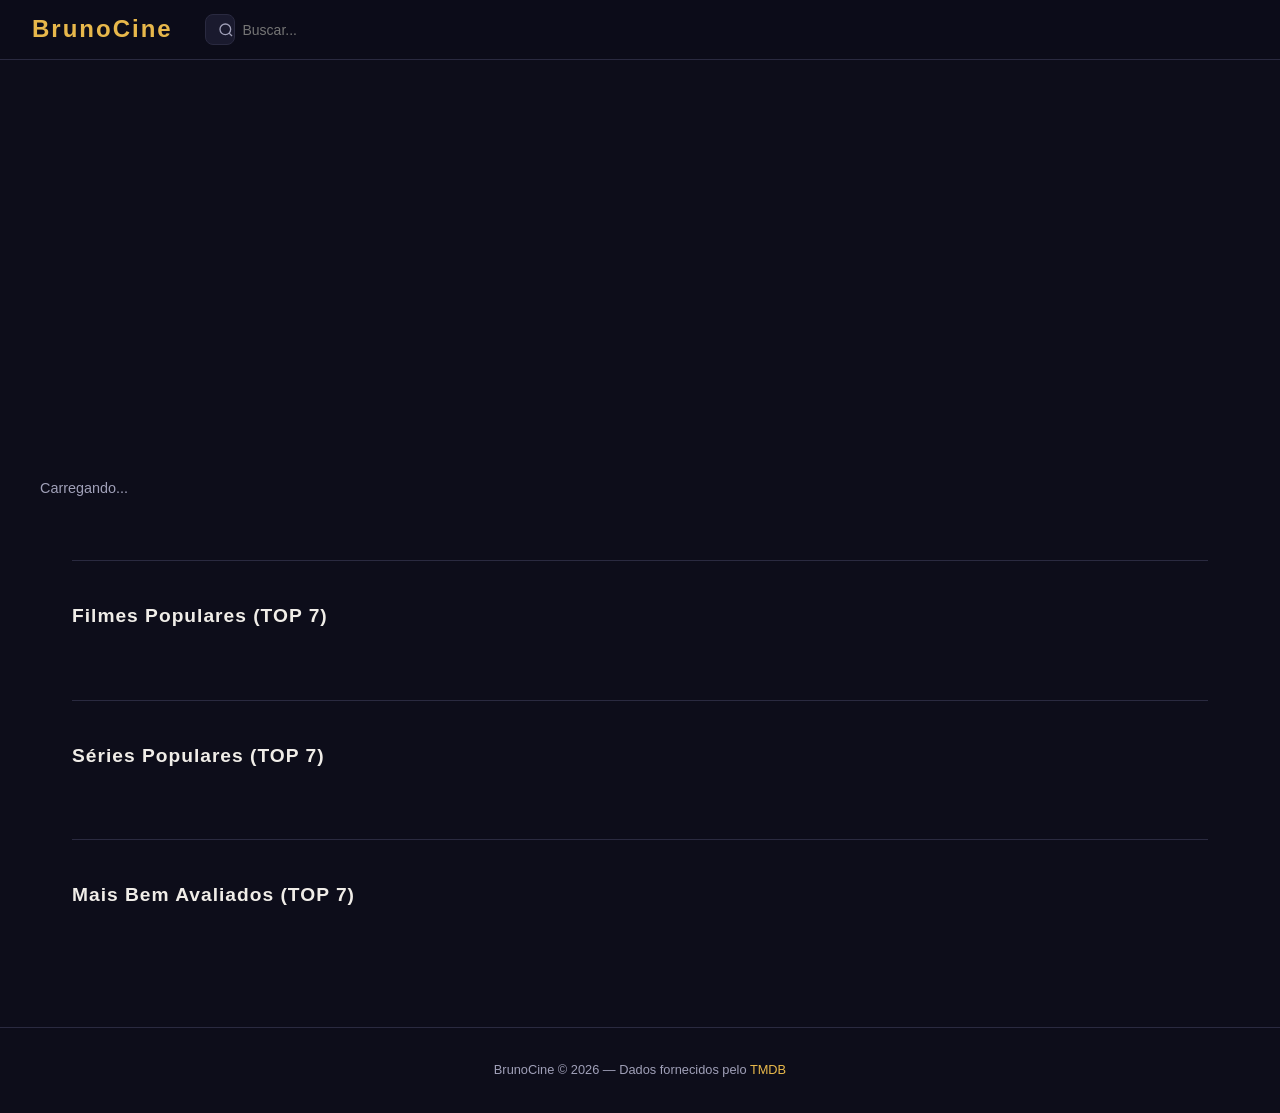
==== detalhes.html @ f6cbcada "att1" ====
<!DOCTYPE html>
<html lang="pt-BR">

<head>
    <meta charset="UTF-8">
    <meta name="viewport" content="width=device-width, initial-scale=1.0">
    <title>BrunoCine — Detalhes</title>
    <link rel="stylesheet" href="style.css">
</head>

<body>

    <nav class="navbar">
        <a class="logo" href="index.html">BrunoCine</a>
        <div class="search-box">
            <svg xmlns="http://www.w3.org/2000/svg" width="16" height="16" viewBox="0 0 24 24" fill="none"
                stroke="currentColor" stroke-width="2">
                <circle cx="11" cy="11" r="8" />
                <line x1="21" y1="21" x2="16.65" y2="16.65" />
            </svg>
            <input type="text" id="search-input" placeholder="Buscar...">
        </div>
    </nav>

    <div class="search-results" id="search-results"></div>

    <!-- CONTEÚDO PRINCIPAL DA PÁGINA DE DETALHES -->
    <!-- NÃO mude id="detalhes-wrap" — o JS cria TODO o conteúdo aqui dentro -->
    <!-- Você não coloca nada dentro dessa div manualmente -->
    <!-- Para mudar o layout dos detalhes, edite o detalhes.js na função montarDetalhes() -->
    <div id="detalhes-wrap">
        <p class="carregando" style="text-align:center; padding: 5rem;">Carregando...</p>
    </div>

    <footer>
        <p>BrunoCine &copy; <span id="ano-atual"></span> — Dados: <a href="https://www.themoviedb.org" target="_blank">TMDB</a></p>
    </footer>

    <script src="js/app.js"></script>
    <script src="js/detalhes.js"></script>

</body>

</html>
---- style.css ----
/* ================================================
   style.css — Estilos do BrunoCine
   ================================================
   CSS é uma linguagem de ESTILO.
   Aqui a gente diz: "esse elemento tem essa cor, esse tamanho..."
   A sintaxe é sempre: seletor { propriedade: valor; }
*/

/* ── VARIÁVEIS (Custom Properties) ──────────────
   CSS permite criar "variáveis" com -- na frente.
   Elas ficam dentro de :root (que representa a página toda).
   Vantagem: se quiser mudar a cor principal, muda só aqui.
*/
:root {
  --cor-fundo: #0d0d1a; /* fundo escuro da página */
  --cor-fundo2: #1a1a2e; /* fundo dos cards e seções */
  --cor-texto: #f0ede8; /* cor do texto principal */
  --cor-texto2: #a0a0b8; /* texto secundário (datas, notas) */
  --cor-dourado: #e8b84b; /* cor de destaque dourada */
  --cor-borda: #2a2a40; /* bordas sutis */
}

/* ── RESET BÁSICO ────────────────────────────────
   Por padrão, navegadores adicionam margens e paddings em certos elementos.
   Zeramos isso pra ter controle total.
*/ 
* {
  margin: 0;
  padding: 0;
  box-sizing: border-box; /* faz o padding não aumentar o tamanho do elemento */
}

body {
  background-color: var(--cor-fundo);
  color: var(--cor-texto);
  font-family: sans-serif; /* fonte genérica — funciona em qualquer sistema */
  line-height: 1.6; /* espaço entre linhas (legibilidade) */
}

a {
  text-decoration: none; /* remove o sublinhado padrão dos links */
  color: inherit; /* herda a cor do elemento pai */
}

img {
  display: block; /* imagens por padrão são inline, isso remove espaço extra embaixo */
  max-width: 100%; /* imagem nunca ultrapassa o tamanho do container */
}

/* ── NAVBAR ──────────────────────────────────────
   position: sticky faz a navbar ficar "colada" no topo enquanto você rola a página.
   É diferente de fixed: sticky respeita o fluxo do documento.
*/
.navbar {
  position: sticky;
  top: 0;
  z-index: 100; /* fica por cima de outros elementos */
  background-color: rgba(13, 13, 26, 0.95); /* fundo semitransparente */
  border-bottom: 1px solid var(--cor-borda);
  padding: 0 2rem;
  height: 60px;

  /* Flexbox: organiza os filhos em linha */
  display: flex;
  align-items: center; /* centraliza verticalmente */
  gap: 2rem; /* espaço entre os itens */
}

.logo {
  font-size: 1.5rem;
  font-weight: bold;
  color: var(--cor-dourado);
  letter-spacing: 2px;
}

/* Remove os bolinhas da lista */
.nav-links {
  list-style: none;
  display: flex;
  gap: 0.5rem;
  flex: 1; /* ocupa o espaço disponível, empurrando a busca pra direita */
}

.nav-links a {
  padding: 0.35rem 0.8rem;
  border-radius: 6px;
  font-size: 0.9rem;
  color: var(--cor-texto2);
  transition: all 0.2s; /* animação suave no hover */
}

.nav-links a:hover,
.nav-links a.active {
  color: var(--cor-dourado);
  background-color: rgba(232, 184, 75, 0.1);
}

/* ── BARRA DE BUSCA ──────────────────────────────*/
.search-box {
  display: flex;
  width: 30px;
  align-items: center;
  gap: 0.5rem;
  background: var(--cor-fundo2);
  border: 1px solid var(--cor-borda);
  border-radius: 8px;
  padding: 0.4rem 0.8rem;
}

.search-box:focus-within {
  /* focus-within ativa quando qualquer filho está em foco */
  border-color: var(--cor-dourado);
}

.search-box input {
  background: none;
  border: none;
  outline: none;
  color: var(--cor-texto);
  font-size: 0.875rem;
  width: 180px;
}

.search-box svg {
  color: var(--cor-texto2);
  flex-shrink: 0; /* não encolhe o ícone */
}

/* ── RESULTADOS DA BUSCA ─────────────────────────*/
.search-results {
  position: fixed; /* fica em cima de tudo, fora do fluxo */
  top: 68px;
  right: 2rem;
  width: 320px;
  background: var(--cor-fundo2);
  border: 1px solid var(--cor-borda);
  border-radius: 10px;
  z-index: 200;
  overflow: hidden;
  display: none; /* começa escondido — o JS mostra quando precisa */
}

.resultado-item {
  display: flex;
  align-items: center;
  gap: 0.75rem;
  padding: 0.6rem 0.9rem;
  border-bottom: 1px solid var(--cor-borda);
  transition: background 0.15s;
}

.resultado-item:last-child {
  border-bottom: none;
}
.resultado-item:hover {
  background: rgba(255, 255, 255, 0.05);
}

.resultado-item img {
  width: 36px;
  height: 54px;
  object-fit: cover; /* recorta a imagem mantendo proporção */
  border-radius: 4px;
}

.resultado-titulo {
  font-size: 0.85rem;
  font-weight: 500;
}

.resultado-tipo {
  font-size: 0.75rem;
  color: var(--cor-texto2);
  margin-top: 2px;
}

.busca-msg {
  padding: 1rem;
  text-align: center;
  font-size: 0.85rem;
  color: var(--cor-texto2);
}

/* ── HERO ────────────────────────────────────────
   O hero é a área de destaque no topo.
   background-size: cover faz a imagem cobrir toda a área.
*/
.hero {
  height: 500px;
  background-size: cover;
  background-position: center;
  position: relative;

  display: flex;
  align-items: flex-end; /* coloca o conteúdo na parte de baixo */
}

/* Gradiente escuro sobre a imagem para o texto ficar legível */
.hero::after {
  content: ""; /* pseudo-elemento precisa de content */
  position: absolute;
  inset: 0; /* equivale a top:0; right:0; bottom:0; left:0 */
  background: linear-gradient(
    to top,
    rgba(13, 13, 26, 1) 0%,
    rgba(13, 13, 26, 0.3) 100%
  );
}

/* O conteúdo do hero precisa ficar acima do gradiente */
.hero-info {
  position: relative;
  z-index: 1; /* fica acima do ::after */
  padding: 2.5rem;
  max-width: 600px;
}

.hero-tag {
  display: inline-block;
  background: var(--cor-dourado);
  color: #000;
  font-size: 0.7rem;
  font-weight: bold;
  letter-spacing: 1px;
  padding: 3px 10px;
  border-radius: 4px;
  margin-bottom: 0.75rem;
}

.hero-info h1 {
  font-size: 2.5rem;
  line-height: 1.1;
  margin-bottom: 0.75rem;
}

.hero-info p {
  font-size: 0.9rem;
  color: var(--cor-texto2);
  margin-bottom: 1.25rem;

  /* Limita o texto a 3 linhas e coloca "..." no final */
  display: -webkit-box;
  -webkit-line-clamp: 3;
  line-clamp: text;
  -webkit-box-orient: vertical;
  overflow: hidden;
}

.btn-hero {
  display: inline-block;
  background: var(--cor-dourado);
  color: #000;
  font-weight: bold;
  font-size: 0.875rem;
  padding: 0.6rem 1.4rem;
  border-radius: 7px;
  transition: opacity 0.2s;
}

.btn-hero:hover {
  opacity: 0.85;
}

/* ── CONTAINER ───────────────────────────────────
   Limita a largura do conteúdo e centraliza.
   É uma prática comum em todo site.
*/
.container {
  max-width: 1200px;
  margin: 0 auto; /* centraliza horizontalmente */
  padding: 0 2rem;
}

/* ── SEÇÕES ──────────────────────────────────────*/
.section {
  padding: 2.5rem 0;
  border-top: 1px solid var(--cor-borda);
}

.section-header {
  display: flex;
  justify-content: space-between; /* título na esquerda, link na direita */
  align-items: baseline;
  margin-bottom: 1.25rem;
}

.section-header h2 {
  font-size: 1.2rem;
  letter-spacing: 1px;
}

.section-header a {
  font-size: 0.8rem;
  color: var(--cor-dourado);
}

/* ── CARDS ROW ───────────────────────────────────
   overflow-x: auto cria scroll horizontal.
   Assim você pode mostrar muitos cards sem quebrar o layout.
*/
.cards-row {
  display: flex;
  gap: 1rem;
  overflow-x: auto;
  padding-bottom: 0.5rem;

  /* Esconde a barra de scroll (visual apenas, scroll ainda funciona) */
  scrollbar-width: none;
}
.cards-row::-webkit-scrollbar {
  display: none;
}

/* ── CARD ────────────────────────────────────────*/
.card {
  flex: 0 0 150px; /* não encolhe nem cresce, fica fixo em 150px */
  background: var(--cor-fundo2);
  border-radius: 10px;
  overflow: hidden;
  border: 1px solid var(--cor-borda);
  transition: transform 0.2s; /* animação de hover */
  display: block;
}

.card:hover {
  transform: translateY(-5px); /* sobe 5px no hover */
}

.card img {
  width: 100%;
  aspect-ratio: 2/3; /* proporção poster (largura:altura) */
  object-fit: cover;
  background: var(--cor-borda);
}

.card-info {
  padding: 0.6rem 0.75rem;
}

.card-titulo {
  font-size: 0.8rem;
  font-weight: 500;

  /* Corta o texto em 1 linha com "..." */
  white-space: nowrap;
  overflow: hidden;
  text-overflow: ellipsis;
}

.card-ano {
  font-size: 0.72rem;
  color: var(--cor-texto2);
  margin-top: 3px;
}

.detalhe-poster {
  width: 300px;
  border-radius: 10px;
  background: var(--cor-borda);
}

/* ── RODAPÉ ──────────────────────────────────────*/
footer {
  text-align: center;
  padding: 2rem;
  margin-top: 3rem;
  border-top: 1px solid var(--cor-borda);
  font-size: 0.8rem;
  color: var(--cor-texto2);
}

footer a {
  color: var(--cor-dourado);
}
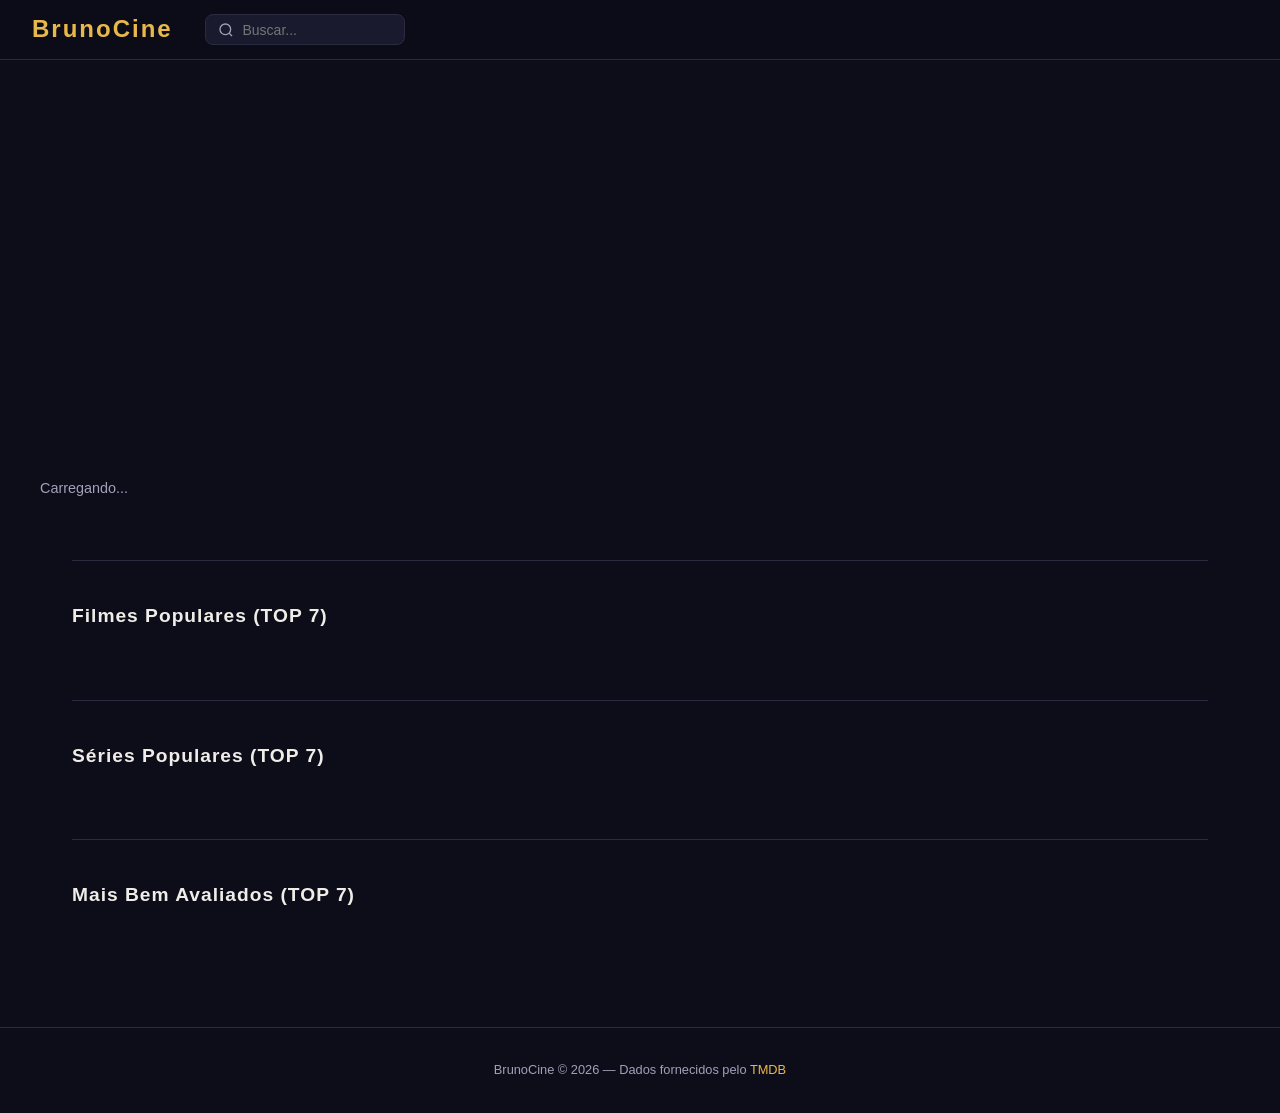
==== commit ef86b4e5: "att2" ====
--- a/detalhes.html
+++ b/detalhes.html
@@ -6,6 +6,161 @@
     <meta name="viewport" content="width=device-width, initial-scale=1.0">
     <title>BrunoCine — Detalhes</title>
     <link rel="stylesheet" href="style.css">
+
+    <style>
+
+        nav {
+            margin-bottom: 10px;
+        }
+        /* BOTÃO VOLTAR */
+        .btn-voltar {
+            display: inline-block;
+            margin-bottom: 2rem;
+            text-decoration: none;
+            color: #fff;
+            background: #222;
+            padding: 0.5rem 1rem;
+            border-radius: 6px;
+        }
+
+        /* GRID PRINCIPAL */
+        .detalhe-grid {
+            display: grid;
+            grid-template-columns: 250px 1fr;
+            gap: 2rem;
+        }
+
+        /* POSTER */
+        .detalhe-poster {
+            width: 100%;
+            border-radius: 10px;
+        }
+
+        /* INFO */
+        .detalhe-info {
+            display: flex;
+            flex-direction: column;
+            gap: 1rem;
+        }
+
+        .detalhe-titulo {
+            font-size: 2rem;
+        }
+
+        .detalhe-tagline {
+            font-style: italic;
+            color: #aaa;
+        }
+
+        .detalhe-meta {
+            display: flex;
+            gap: 1rem;
+            color: #ccc;
+        }
+
+        .detalhe-generos {
+            display: flex;
+            gap: 0.5rem;
+            flex-wrap: wrap;
+        }
+
+        .genero {
+            background: #222;
+            padding: 0.3rem 0.6rem;
+            border-radius: 5px;
+            font-size: 0.8rem;
+        }
+
+        .detalhe-overview {
+            line-height: 1.6;
+            color: #ddd;
+        }
+
+        /* SEÇÕES */
+        .detalhe-secao {
+            margin-top: 3rem;
+        }
+
+        .detalhe-secao h2 {
+            margin-bottom: 1rem;
+        }
+
+        /* ELENCO */
+        .elenco-lista {
+            display: flex;
+            gap: 1rem;
+            overflow-x: auto;
+        }
+
+        .ator-card {
+            width: 100px;
+            text-align: center;
+        }
+
+        .ator-card img {
+            width: 100%;
+            border-radius: 50%;
+        }
+
+        .ator-nome {
+            font-size: 0.8rem;
+            margin-top: 0.3rem;
+        }
+
+        .ator-personagem {
+            font-size: 0.7rem;
+            color: #aaa;
+        }
+
+        /* CARDS SIMILARES */
+        .cards-row {
+            display: flex;
+            gap: 1rem;
+            overflow-x: auto;
+        }
+
+        .card {
+            min-width: 150px;
+            text-decoration: none;
+            color: white;
+        }
+
+        .card img {
+            width: 100%;
+            border-radius: 10px;
+        }
+
+        /* LOADING */
+        .carregando {
+            color: #aaa;
+        }
+
+        /* FOOTER */
+        footer {
+            margin-top: 4rem;
+            padding: 2rem;
+            text-align: center;
+            background: #15151d;
+            color: #aaa;
+        }
+
+        footer a {
+            color: #e50914;
+            text-decoration: none;
+        }
+
+        /* RESPONSIVO */
+        @media (max-width: 768px) {
+            .detalhe-grid {
+                grid-template-columns: 1fr;
+            }
+
+            .detalhe-poster {
+                max-width: 200px;
+                margin: auto;
+            }
+        }
+    </style>
 </head>
 
 <body>
@@ -33,7 +188,8 @@
     </div>
 
     <footer>
-        <p>BrunoCine &copy; <span id="ano-atual"></span> — Dados: <a href="https://www.themoviedb.org" target="_blank">TMDB</a></p>
+        <p>BrunoCine &copy; <span id="ano-atual"></span> — Dados: <a href="https://www.themoviedb.org"
+                target="_blank">TMDB</a></p>
     </footer>
 
     <script src="js/app.js"></script>
--- a/style.css
+++ b/style.css
@@ -23,7 +23,7 @@
 /* ── RESET BÁSICO ────────────────────────────────
    Por padrão, navegadores adicionam margens e paddings em certos elementos.
    Zeramos isso pra ter controle total.
-*/ 
+*/
 * {
   margin: 0;
   padding: 0;
@@ -98,7 +98,7 @@
 /* ── BARRA DE BUSCA ──────────────────────────────*/
 .search-box {
   display: flex;
-  width: 30px;
+  width: 200px;
   align-items: center;
   gap: 0.5rem;
   background: var(--cor-fundo2);
@@ -353,12 +353,6 @@
   margin-top: 3px;
 }
 
-.detalhe-poster {
-  width: 300px;
-  border-radius: 10px;
-  background: var(--cor-borda);
-}
-
 /* ── RODAPÉ ──────────────────────────────────────*/
 footer {
   text-align: center;
